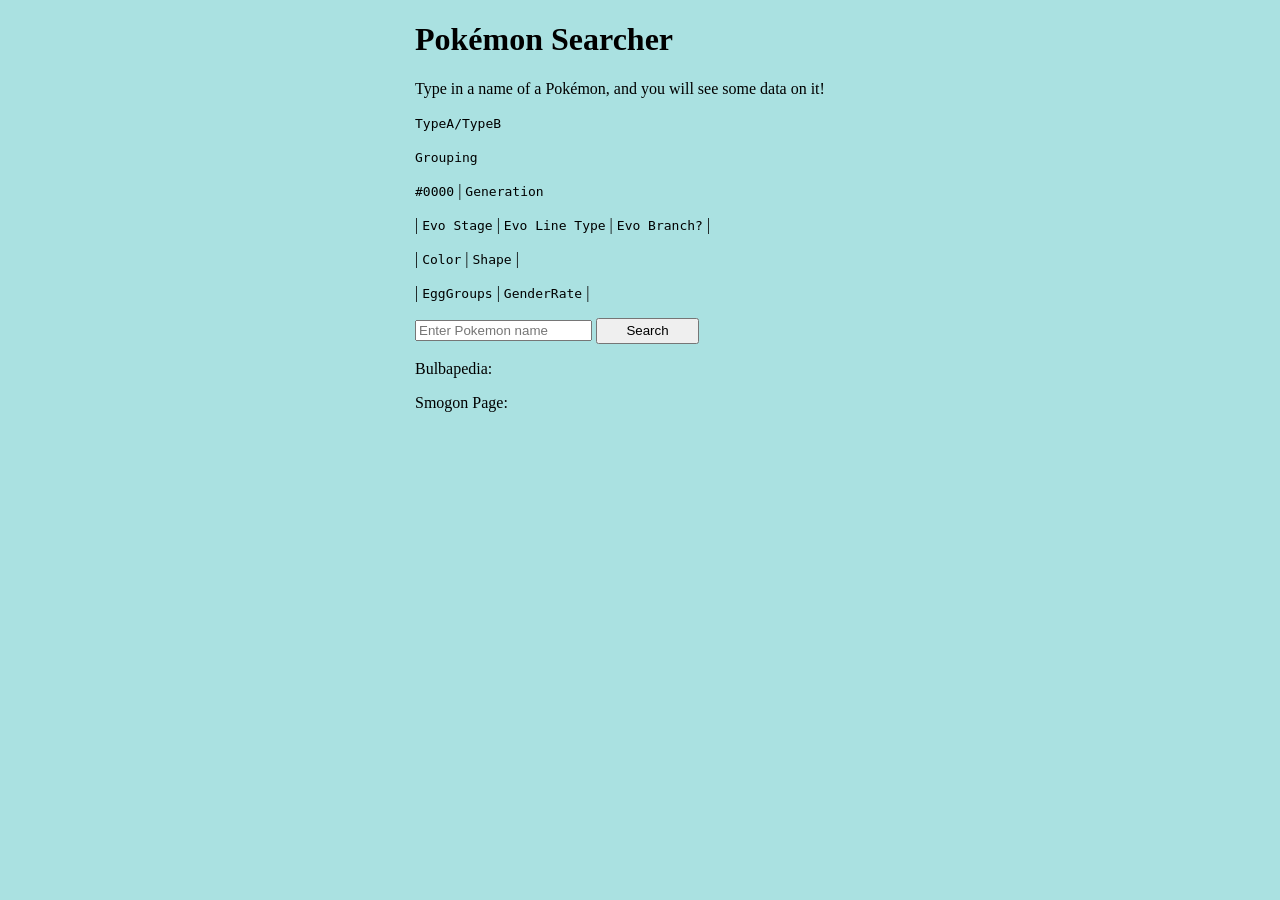
==== PocketMonstorginizer/public/PokeSearch.html @ b38b61c8 "First Commit - PokeSearch This initial commit will push forward the prototype version of the project" ====
<!DOCTYPE html>
<html>
<head>
	<meta charset="UTF-8">
	<title>PokeSearch</title>
	<link rel="stylesheet" href="PokeSearch.css">
</head>
<body>

	<div class="Main">
	
		<h1 id="PokeName"> Pokémon Searcher</h1>
		
		<img id="PokeImg" alt="Pokemon Image" src="" style="display: none; width: 130px; height: 130px">
		
		<p id="PokeInfo">Type in a name of a Pokémon, and you will see some data on it!</p>
		
		<p>
			<code id="TypeA">TypeA</code><code id="TypeB">/TypeB</code> 
		</p>
		<p>
			<code id="Grouping">Grouping</code>
		</p>
		
		<p>
			<code id="IDNum">#0000</code> | 
			<code id="PokeGen">Generation</code>
		</p>

		<p>
			| <code id="PokeEvoStage">Evo Stage</code> | 
			<code id="PokeEvoLineType">Evo Line Type</code> |
			<code id="PokeEvoDoesBranch">Evo Branch?</code> |
		</p>
		
		<p>
			| </code><code id="PokeColor">Color</code> | 
			<code id="PokeShape">Shape</code> |
		</p>
		<p>
			| <code id="PokeEggGroup1">Egg</code><code id="PokeEggGroup2">Groups</code>  |
			<code id="PokeGenderRate">GenderRate</code> | 
		<p>
			<input type="text" id = "PokeSearch" placeholder="Enter Pokemon name">
			<button id="enter" style="width: 103px; height: 26px"> Search</button>
		</p>
		
		<p>Bulbapedia: 
			<a id="BulbaLink" href = ""></a></p>
		<p>Smogon Page:
			<a id="SmogLink" href = ""></a></p>
	
	
	
	
	
	</div>
	<script type="text/javascript" src="PokeSearch.js"></script>
</body>
</html>
---- PocketMonstorginizer/public/PokeSearch.css ----
@charset "UTF-8";

body {
	background-color: #aae1e1;
}



.Main{
	width: 450px;
	margin: 0 auto;
}
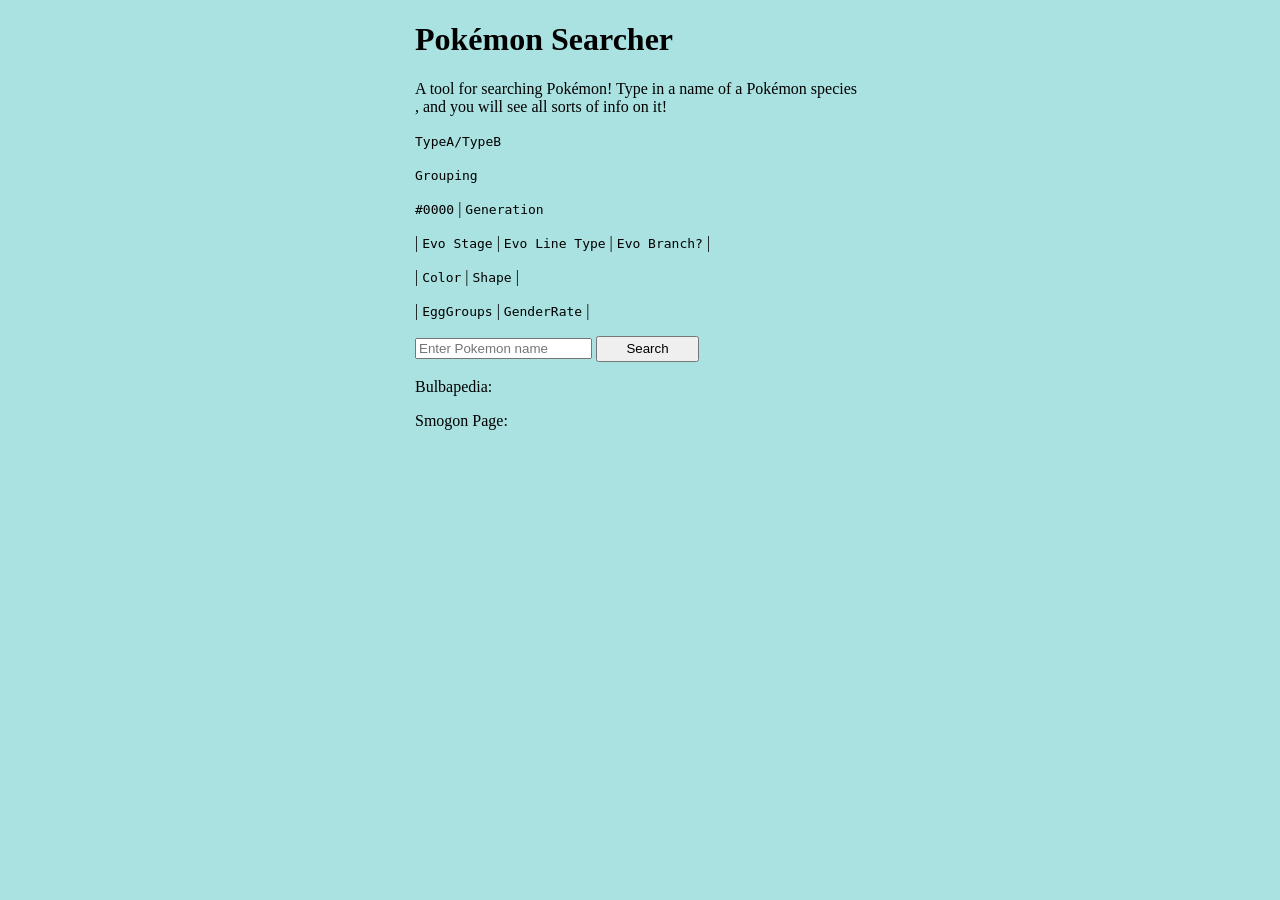
==== commit fdbf43a8: "Test Push / Minor polish Some minor changes that double as an over test for pushing changes." ====
--- a/PocketMonstorginizer/public/PokeSearch.html
+++ b/PocketMonstorginizer/public/PokeSearch.html
@@ -13,7 +13,7 @@
 		
 		<img id="PokeImg" alt="Pokemon Image" src="" style="display: none; width: 130px; height: 130px">
 		
-		<p id="PokeInfo">Type in a name of a Pokémon, and you will see some data on it!</p>
+		<p id="PokeInfo">A tool for searching Pokémon! Type in a name of a Pokémon species , and you will see all sorts of info on it!</p>
 		
 		<p>
 			<code id="TypeA">TypeA</code><code id="TypeB">/TypeB</code> 
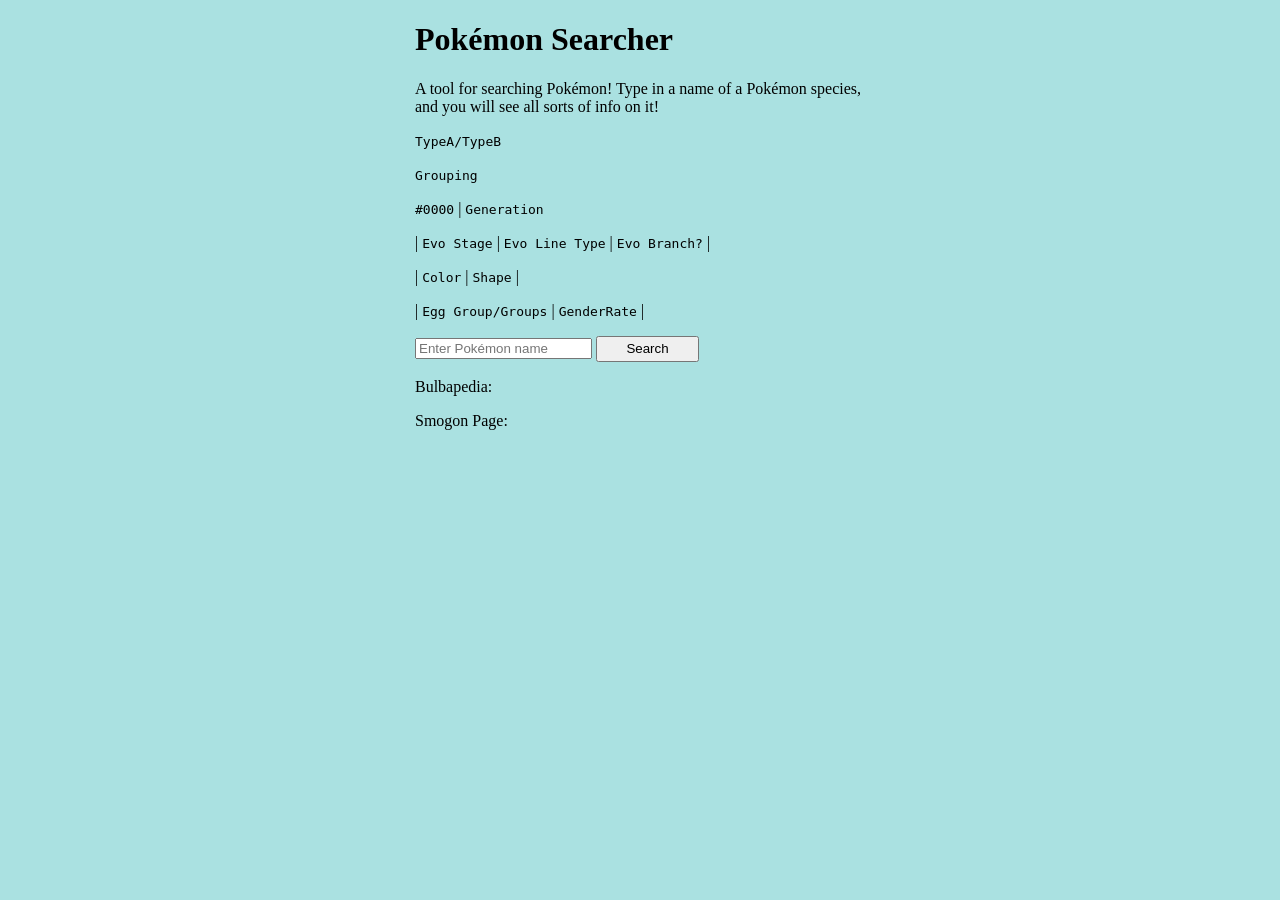
==== commit eb6df7b6: "Refactored  main JS file into components (utils, api, dom) for better structure and maintainability." ====
--- a/PocketMonstorginizer/public/PokeSearch.html
+++ b/PocketMonstorginizer/public/PokeSearch.html
@@ -1,60 +1,78 @@
+<!--
+
+Search Page Layout
+
+This file outlines the basic structure of the search page. The page dynamically updates with details fetched from 
+the Pokémon API when users to search a name.
+
+Components:
+
+- Page title
+- Main container for Pokémon info
+- Search input and button
+- Sections for Pokémon attributes
+- External links to Bulbapedia and Smogon
+- JavaScript file for search functionality
+
+-->
+
 <!DOCTYPE html>
-<html>
-<head>
-	<meta charset="UTF-8">
-	<title>PokeSearch</title>
-	<link rel="stylesheet" href="PokeSearch.css">
-</head>
-<body>
+<html lang="en">
+  <head>
+    <meta charset="UTF-8" />
+    <meta name="viewport" content="width=device-width, initial-scale=1.0" />
+    <title>PokeSearch</title>
+    <link rel="stylesheet" href="PokeSearch.css" />
+  </head>
+  <body>
+    <div class="Main">
+      <h1 id="PokeName">Pokémon Searcher</h1>
+      <img
+        id="PokeImg"
+        alt="Pokemon Image"
+        src=""
+        style="display: none; width: 130px; height: 130px"
+      />
+      <p id="PokeInfo">
+        A tool for searching Pokémon! Type in a name of a Pokémon species, and
+        you will see all sorts of info on it!
+      </p>
+      <p><code id="TypeA">TypeA</code><code id="TypeB">/TypeB</code></p>
+      <p>
+        <code id="Grouping">Grouping</code>
+      </p>
+      <p>
+        <code id="IDNum">#0000</code> |
+        <code id="PokeGen">Generation</code>
+      </p>
+      <p>
+        | <code id="PokeEvoStage">Evo Stage</code> |
+        <code id="PokeEvoLineType">Evo Line Type</code> |
+        <code id="PokeEvoDoesBranch">Evo Branch?</code> |
+      </p>
+      <p>
+        | <code id="PokeColor">Color</code> |
+        <code id="PokeShape">Shape</code> |
+      </p>
+      <p>
+        | <code id="PokeEggGroup1">Egg Group</code
+        ><code id="PokeEggGroup2">/Groups</code> |
+        <code id="PokeGenderRate">GenderRate</code> |
+      </p>
+      <p>
+        <input type="text" id="PokeSearch" placeholder="Enter Pokémon name" />
+        <button id="enter" style="width: 103px; height: 26px">Search</button>
+      </p>
+      <p>
+        Bulbapedia:
+        <a id="BulbaLink" href=""></a>
+      </p>
+      <p>
+        Smogon Page:
+        <a id="SmogLink" href=""></a>
+      </p>
+    </div>
 
-	<div class="Main">
-	
-		<h1 id="PokeName"> Pokémon Searcher</h1>
-		
-		<img id="PokeImg" alt="Pokemon Image" src="" style="display: none; width: 130px; height: 130px">
-		
-		<p id="PokeInfo">A tool for searching Pokémon! Type in a name of a Pokémon species , and you will see all sorts of info on it!</p>
-		
-		<p>
-			<code id="TypeA">TypeA</code><code id="TypeB">/TypeB</code> 
-		</p>
-		<p>
-			<code id="Grouping">Grouping</code>
-		</p>
-		
-		<p>
-			<code id="IDNum">#0000</code> | 
-			<code id="PokeGen">Generation</code>
-		</p>
-
-		<p>
-			| <code id="PokeEvoStage">Evo Stage</code> | 
-			<code id="PokeEvoLineType">Evo Line Type</code> |
-			<code id="PokeEvoDoesBranch">Evo Branch?</code> |
-		</p>
-		
-		<p>
-			| </code><code id="PokeColor">Color</code> | 
-			<code id="PokeShape">Shape</code> |
-		</p>
-		<p>
-			| <code id="PokeEggGroup1">Egg</code><code id="PokeEggGroup2">Groups</code>  |
-			<code id="PokeGenderRate">GenderRate</code> | 
-		<p>
-			<input type="text" id = "PokeSearch" placeholder="Enter Pokemon name">
-			<button id="enter" style="width: 103px; height: 26px"> Search</button>
-		</p>
-		
-		<p>Bulbapedia: 
-			<a id="BulbaLink" href = ""></a></p>
-		<p>Smogon Page:
-			<a id="SmogLink" href = ""></a></p>
-	
-	
-	
-	
-	
-	</div>
-	<script type="text/javascript" src="PokeSearch.js"></script>
-</body>
-</html>+    <script type="module" src="index.js"></script>
+  </body>
+</html>
--- a/PocketMonstorginizer/public/PokeSearch.css
+++ b/PocketMonstorginizer/public/PokeSearch.css
@@ -1,12 +1,8 @@
-@charset "UTF-8";
-
 body {
-	background-color: #aae1e1;
+  background-color: #aae1e1;
 }
 
-
-
-.Main{
-	width: 450px;
-	margin: 0 auto;
+.Main {
+  width: 450px;
+  margin: 0 auto;
 }
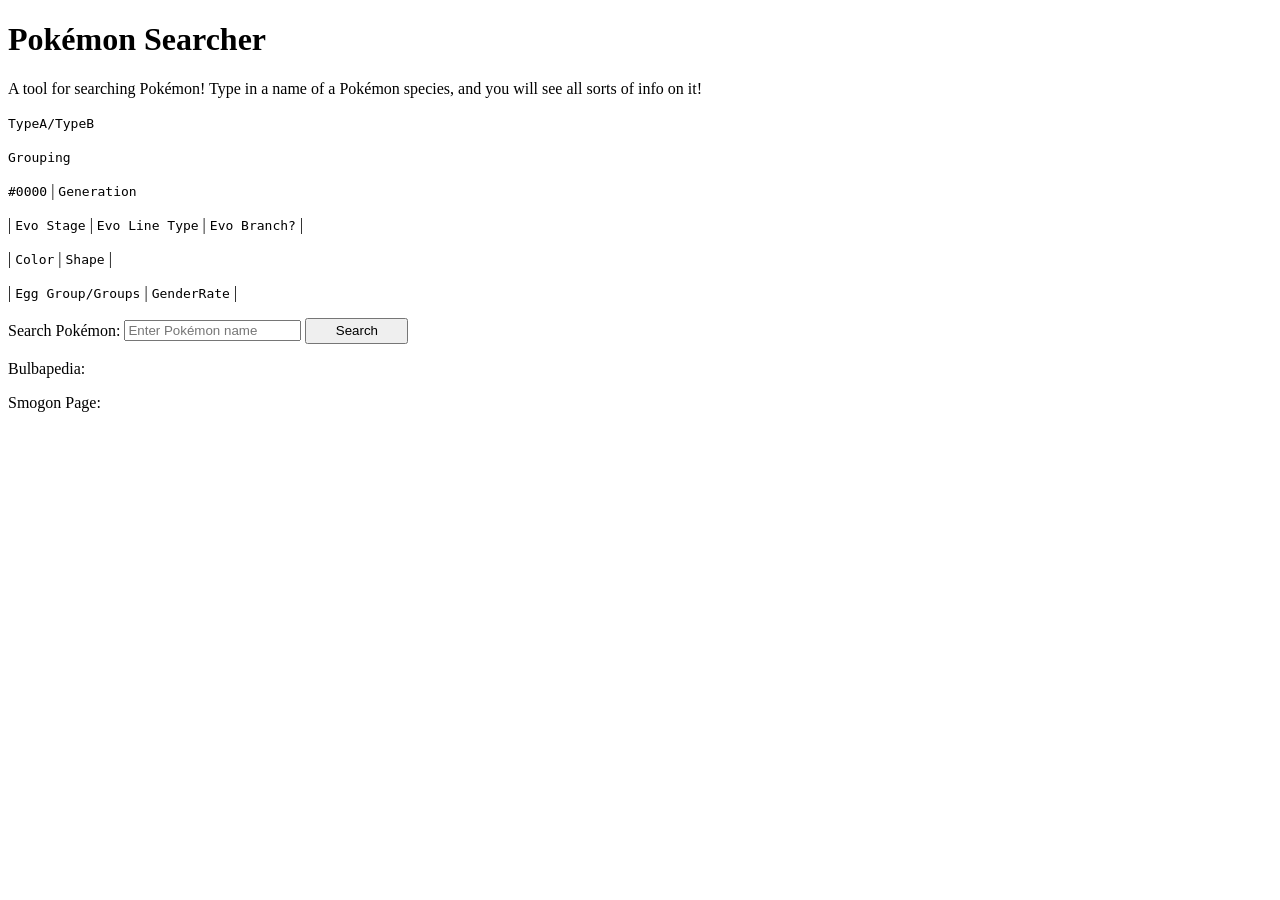
==== commit 5e902694: "fixed stuff" ====
--- a/PocketMonstorginizer/public/PokeSearch.html
+++ b/PocketMonstorginizer/public/PokeSearch.html
@@ -22,13 +22,13 @@
     <meta charset="UTF-8" />
     <meta name="viewport" content="width=device-width, initial-scale=1.0" />
     <title>PokeSearch</title>
-    <link rel="stylesheet" href="PokeSearch.css" />
+    <link rel="stylesheet" href="pokeSearch.css" />
   </head>
   <body>
     <div class="Main">
       <h1 id="PokeName">Pokémon Searcher</h1>
       <img
-        id="PokeImg"
+        id="pokeImg"
         alt="Pokemon Image"
         src=""
         style="display: none; width: 130px; height: 130px"
@@ -60,6 +60,7 @@
         <code id="PokeGenderRate">GenderRate</code> |
       </p>
       <p>
+        <label for="PokeSearch">Search Pokémon:</label>
         <input type="text" id="PokeSearch" placeholder="Enter Pokémon name" />
         <button id="enter" style="width: 103px; height: 26px">Search</button>
       </p>
